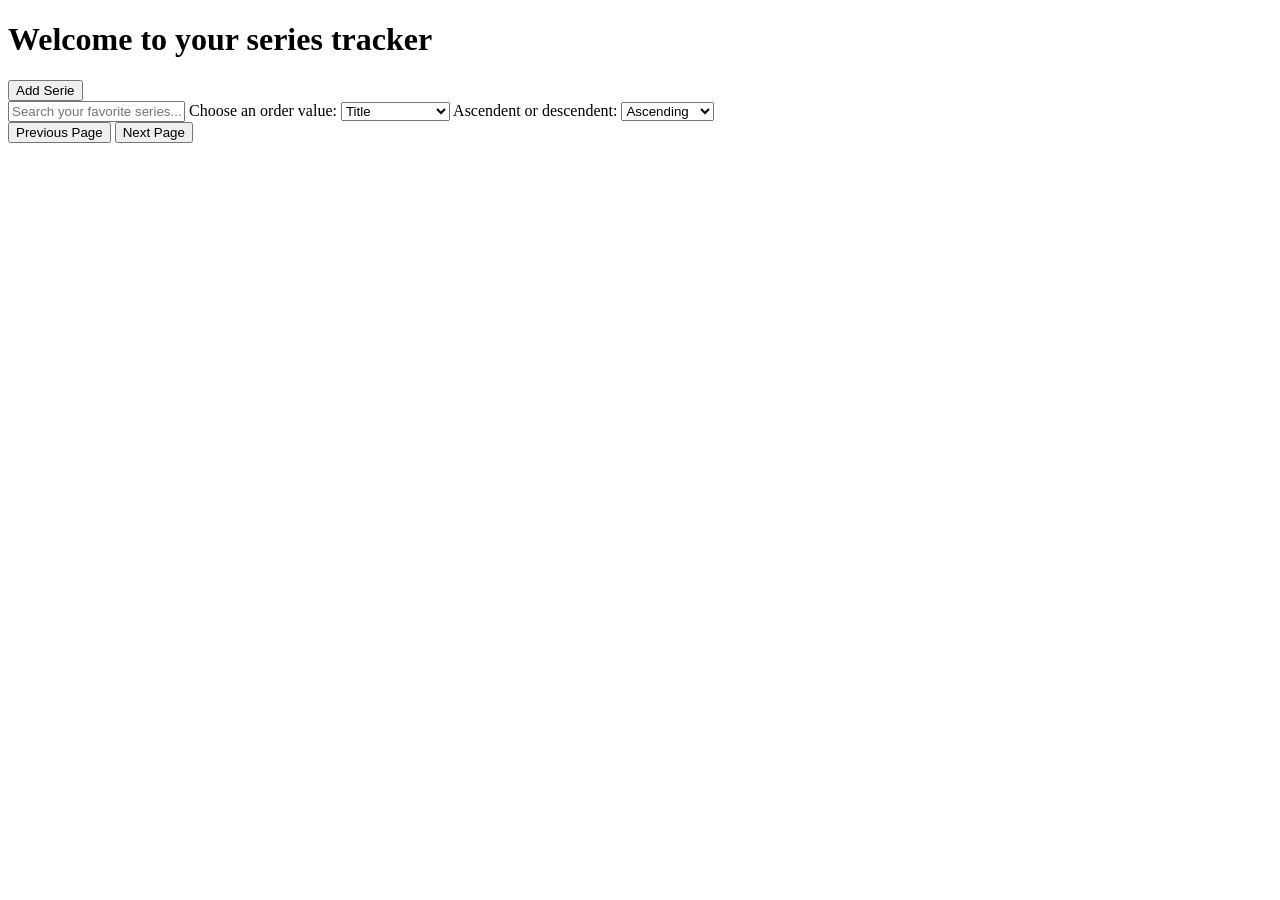
==== index.html @ 3f99df31 "feat: Added index.html structure to the main series tracker page" ====
<!DOCTYPE html>
<html lang="en">
<head>
    <meta charset="UTF-8">
    <meta name="viewport" content="width=device-width, initial-scale=1.0">
    <title>Series Tracker</title>
    <link rel="stylesheet" href ="styles.css">
</head>
<body>
    <header>
        <h1>Welcome to your series tracker</h1>
        <button type="button" id="add_series">Add Serie</button>
    </header>
    <input type="text" id="search" placeholder="Search your favorite series..." >
    <label for="atributes">Choose an order value:</label>
    <select name="atributes" id="atributes">
        <option value="title">Title</option>
        <option value="id">ID</option>
        <option value="created_at">Date Added</option>
        <option value="total_seasons">Total Seasons</option>
        <option value="total_episodes">Total Episodes</option>
    </select>

    <label for="order">Ascendent or descendent:</label>
    <select name="order" id="order">
        <option value="asc">Ascending</option>
        <option value="desc">Descending</option>
    </select>

    <section id="series_container"></section>

    <button type="button" id="prev_page">Previous Page</button>
    <span id="page-info"></span>
    <button type="button" id="next_page">Next Page</button>

    <script src="api.js"></script>
    <script src="index.js"></script>
</body>
</html>
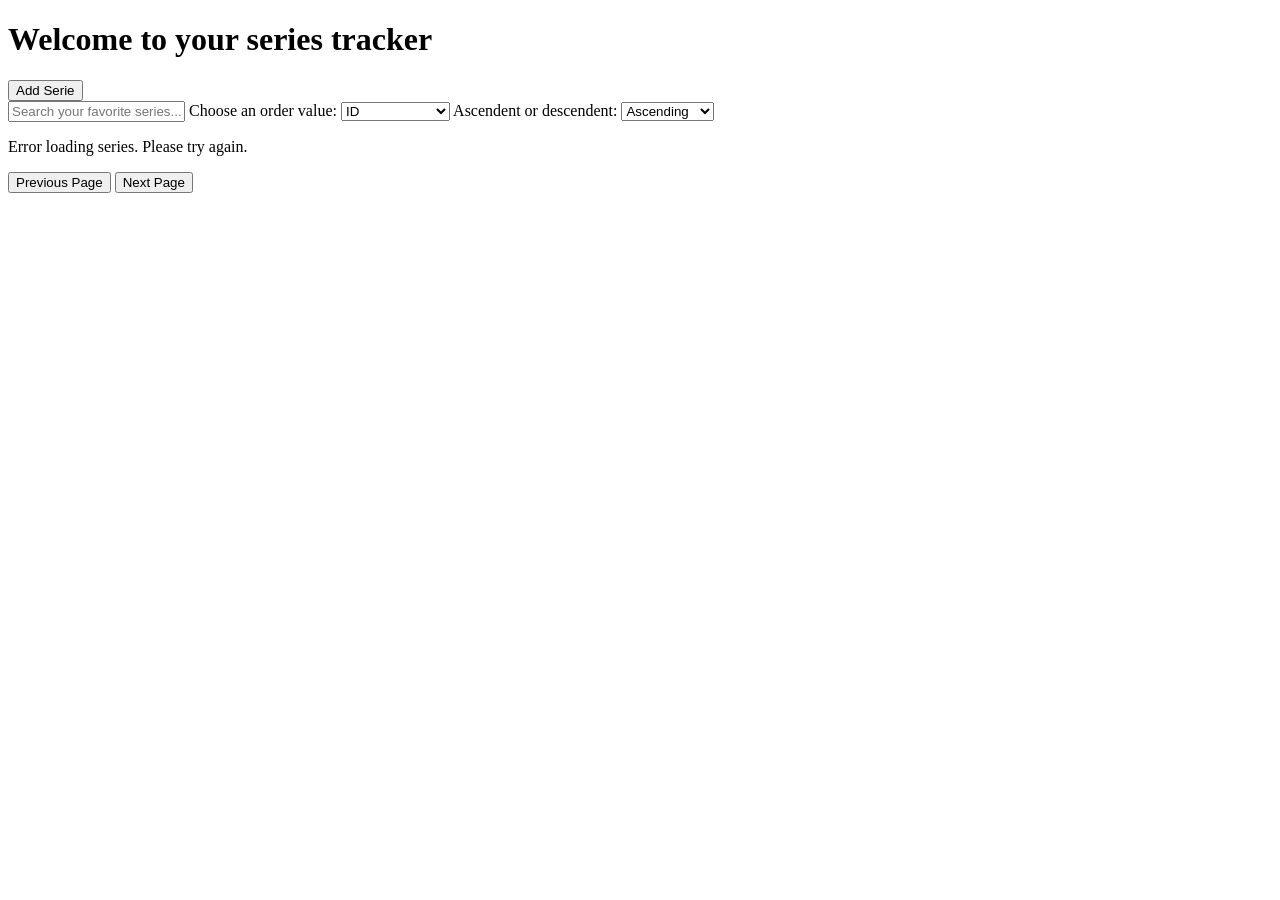
==== commit 0d0edc1d: "Fixed sort frontend logic" ====
--- a/index.html
+++ b/index.html
@@ -14,8 +14,8 @@
     <input type="text" id="search" placeholder="Search your favorite series..." >
     <label for="atributes">Choose an order value:</label>
     <select name="atributes" id="atributes">
+        <option value="id">ID</option>
         <option value="title">Title</option>
-        <option value="id">ID</option>
         <option value="created_at">Date Added</option>
         <option value="total_seasons">Total Seasons</option>
         <option value="total_episodes">Total Episodes</option>
@@ -30,7 +30,7 @@
     <section id="series_container"></section>
 
     <button type="button" id="prev_page">Previous Page</button>
-    <span id="page-info"></span>
+    <span id="page_info"></span>
     <button type="button" id="next_page">Next Page</button>
 
     <script src="api.js"></script>
